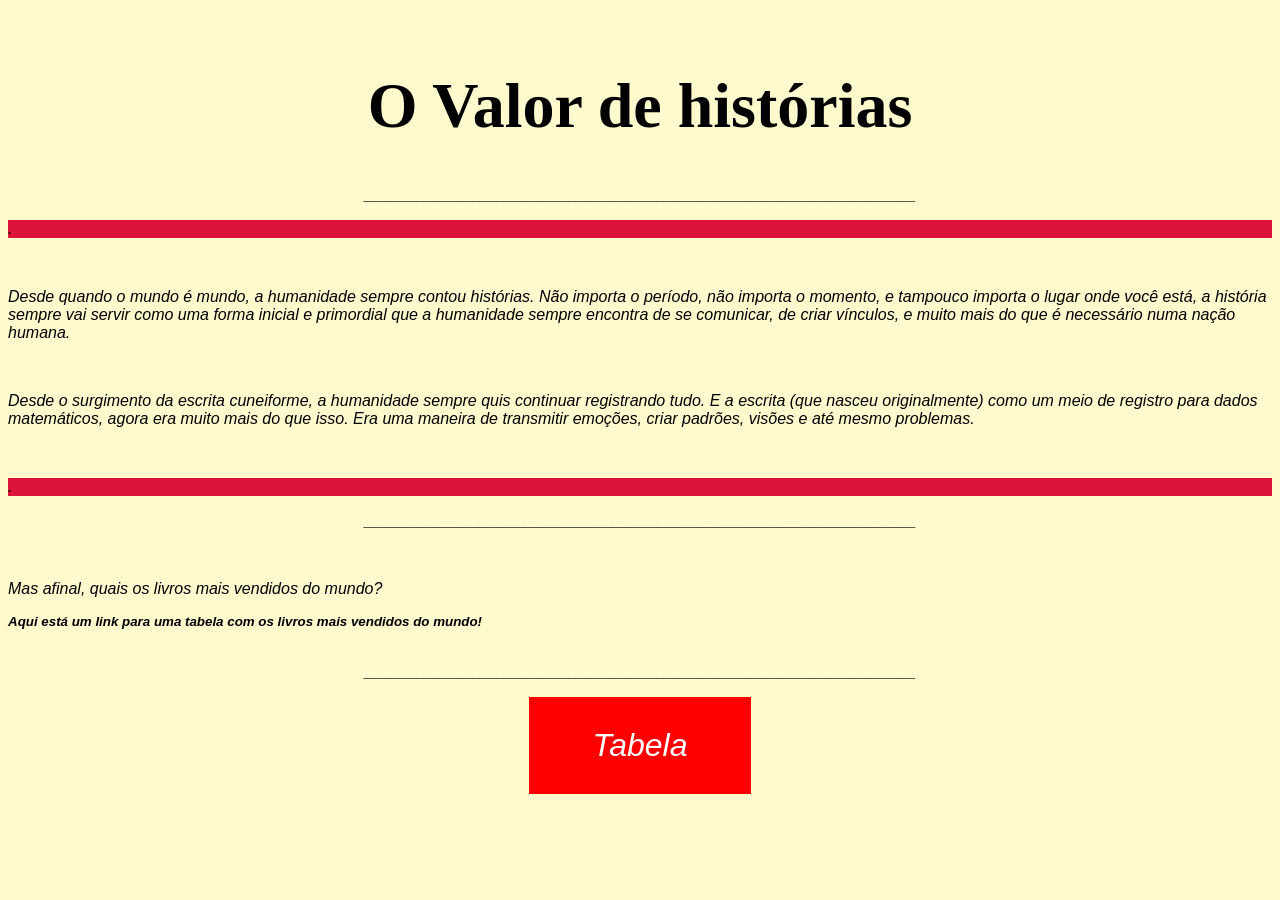
==== html.html @ be886b99 "Add files via upload" ====
<html>
    <head> 
        <title> O valor de histórias </title>
    <style>

        body {
            background-color: lemonchiffon;            
             }   

        h1 {
            color: black;
            font-size: 400%;
            text-align: center; 
           }

        h2 {
           color: black;
           text-align: center;
           font-style: italic;
           font-family: Roboto, sans-serif;
           }
        
        p {
           font-family: Roboto, sans-serif;
           color: black;
           font-style: italic;
           text-align: left;
          }
        
        table, th, td {
           border: 1px solid black;
           text-align: center;
                      }
                      
        #negoitalico {
           font-style: italic;
           font-weight: bold;
           font-family: Roboto, sans-serif;
                     }
        
        a:hover {
            font-family: Roboto, sans-serif;
                }   
        
        .button {
            background-color: red;
            border: round;
            color: white;
            padding: 30px 64px;
            text-align: center;
            text-decoration: none;
            display: inline-block;
            font-size: 32px;
            cursor: pointer;
                }

    </style>
    </head>

    <body>
        <br>
        <h1> 
            O Valor de histórias
        </h1>

    <p style="font-family: Roboto, sans-serif; text-align: center;"> <b> ______________________________________________________________ </b> 
    </p>

    <p style="background-color: crimson;">
        .
    </p>
    <br>
    <p> 
        Desde quando o mundo é mundo,
        a humanidade sempre contou histórias.
        Não importa o período, não importa o momento,
        e tampouco importa o lugar onde você está,
        a história sempre vai servir como uma forma
        inicial e primordial que a humanidade sempre
        encontra de se comunicar, de criar vínculos,
        e muito mais do que é necessário numa nação humana.
    </p>
    <br>
    <p>
        Desde o surgimento da escrita cuneiforme,
        a humanidade sempre quis continuar registrando
        tudo. E a escrita (que nasceu originalmente)
        como um meio de registro para dados matemáticos,
        agora era muito mais do que isso. Era uma maneira
        de transmitir emoções, criar padrões, visões
        e até mesmo problemas.
    </p>
    <br>
    <p style="background-color: crimson;">
        .
    </p>
    <p style="font-family: Roboto, sans-serif; text-align: center;"> <b> ______________________________________________________________ </b> 
    </p>
    <br>

    <p>
        Mas afinal, quais os livros mais vendidos do mundo?
    </p>

    <small id="negoitalico"> 
        Aqui está um link para uma tabela com os livros mais
        vendidos do mundo!        
    </small>
    <br>
    <br>
    <p style="font-family: Roboto, sans-serif; text-align: center;"> <b> ______________________________________________________________ </b> 
    </p>
    <p style="text-align: center;">  <i>
            <a href="tabela.html" class="button"> Tabela
            </a>
        </i> </p>
    </body>        

</html>
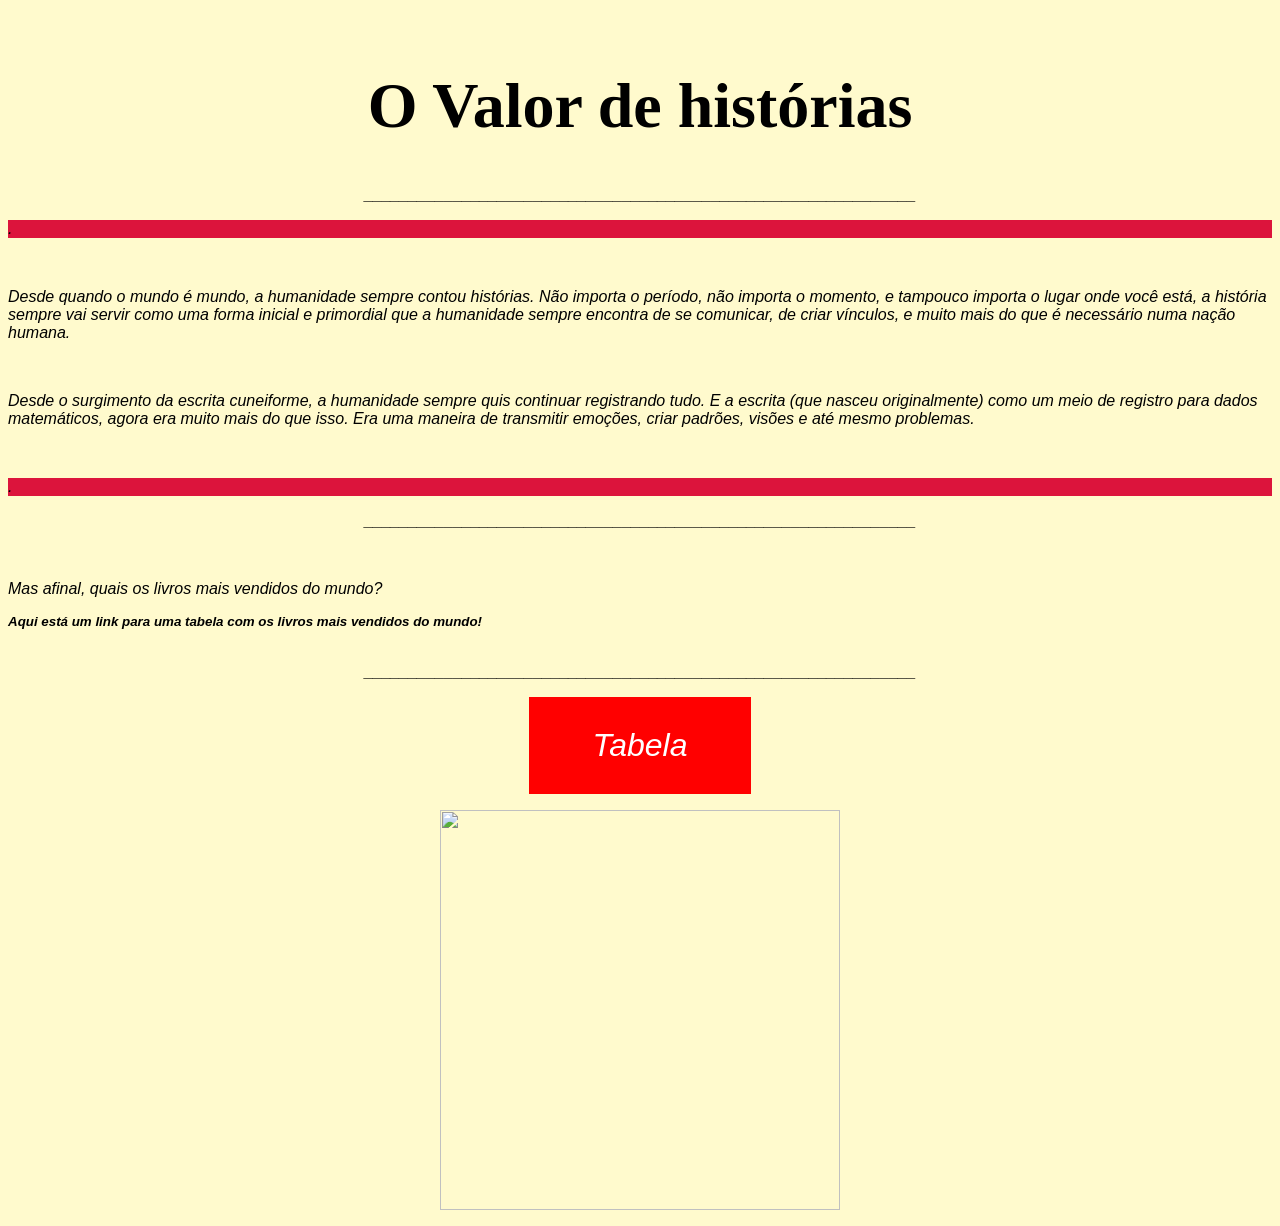
==== commit 92c91fab: "Update html.html" ====
--- a/html.html
+++ b/html.html
@@ -114,6 +114,11 @@
             <a href="tabela.html" class="button"> Tabela
             </a>
         </i> </p>
+        
+        <p style="text-align: center;">
+        <img src="https://www.estudobiblicoonline.com.br/storage/images/cache/aspectos-historicos-e-literarios-da-biblia-o-canon-lista-de-livros-oficiais-1600-4c8ae517.jpg" width="400px">
+        </p>
+        
     </body>        
 
-</html>+</html>
